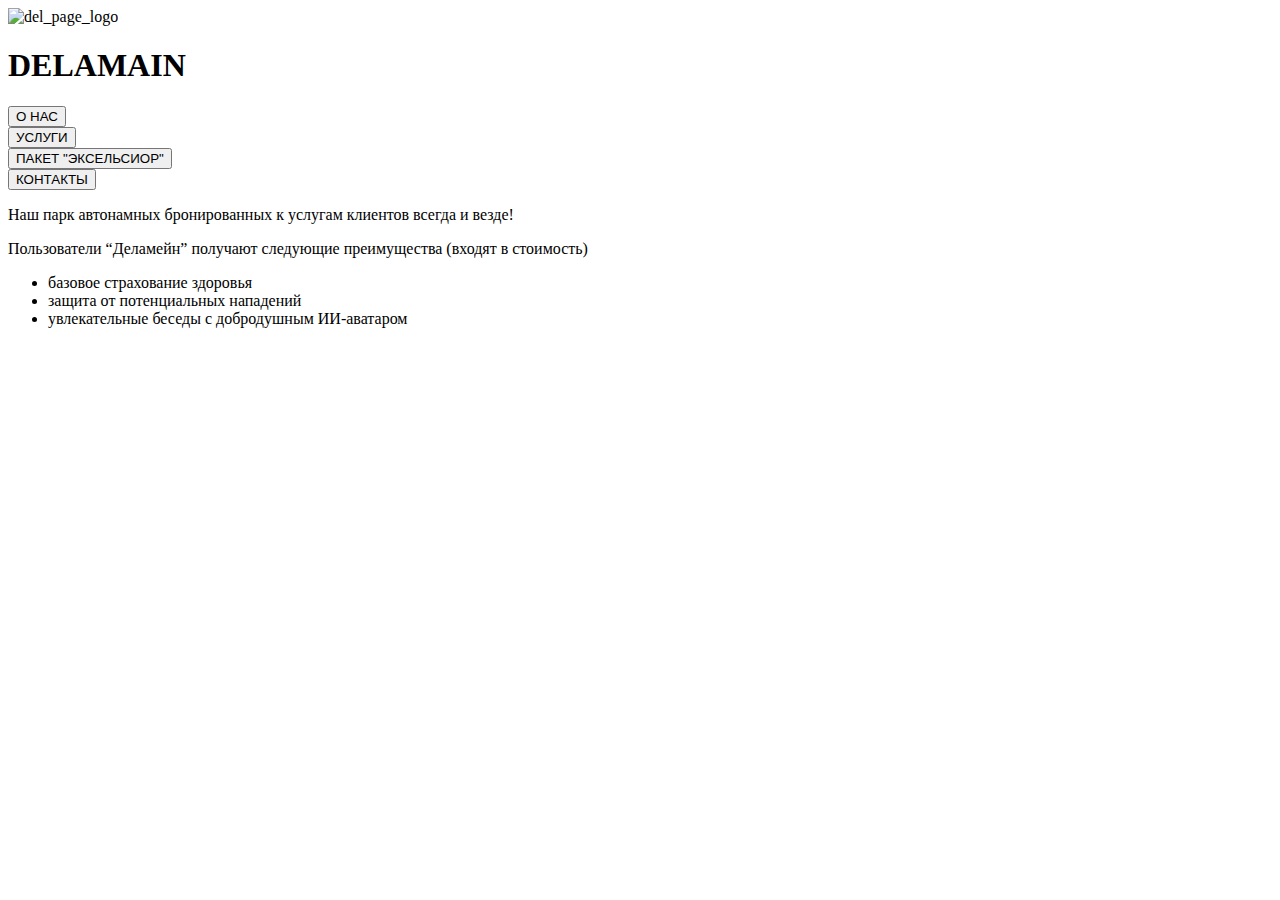
==== services.html @ 84f5c023 "Add files via upload" ====
<!DOCTYPE html>
<html lang="en">
  <head>
    <meta charset="utf-8">
    <meta http-equiv="X-UA-Compatible" content="IE=edge">
    <meta name="viewport" content="width=device-width, initial-scale=1">
    <link rel="icon" href="img/7cc98295216721.5e927e493a374.jpg">
    <title>DELAMAIN</title>
    <!-- Bootstrap core CSS -->
    <link href="css/bootstrap.css" rel="stylesheet">
    <!-- Custom styles for this template -->
    <link href="css/style.css" rel="stylesheet">

  </head>

  <body >
 
     <main>
      
          <div class="row">
              <div class="col-lg-12 text-center">
                 <div class="logo">
                     <img src="img/page.png" alt="del_page_logo">
                 </div> 
             </div> 
         </div>
    <div class="row">
       <div class="col-lg-12 text-center">
          <h1 class=hhh> DELAMAIN</h1>
       </div>
    </div>
            <form action="index.html">
                <button class="about_us">
                    О НАС
                </button>
            </form>

                <button class="services">
                     УСЛУГИ
                </button>

              <form action="package.html">
                <button class="package">
                      ПАКЕТ "ЭКСЕЛЬСИОР"
                </button>
              </form>

            <form action="contacts.html">
                <button class="contacts">
                      КОНТАКТЫ
                </button>
              </form>
              <div class="bah">
                <P class="text1">
                  Наш парк автонамных бронированных к услугам клиентов всегда и везде! 
                </P>
                  <p class="text2">
                     Пользователи “Деламейн” получают следующие преимущества (входят в стоимость)
                     <ul>
                       <li>базовое страхование здоровья</li>
                       <li>защита от потенциальных нападений</li>
                      <li>увлекательные беседы с добродушным ИИ-аватаром</li>  
                     </ul>
                  </p> 
                 
                                                                                              
  </main>
   
    <script src="https://ajax.googleapis.com/ajax/libs/jquery/1.11.3/jquery.min.js"></script>
  </body>
</html>
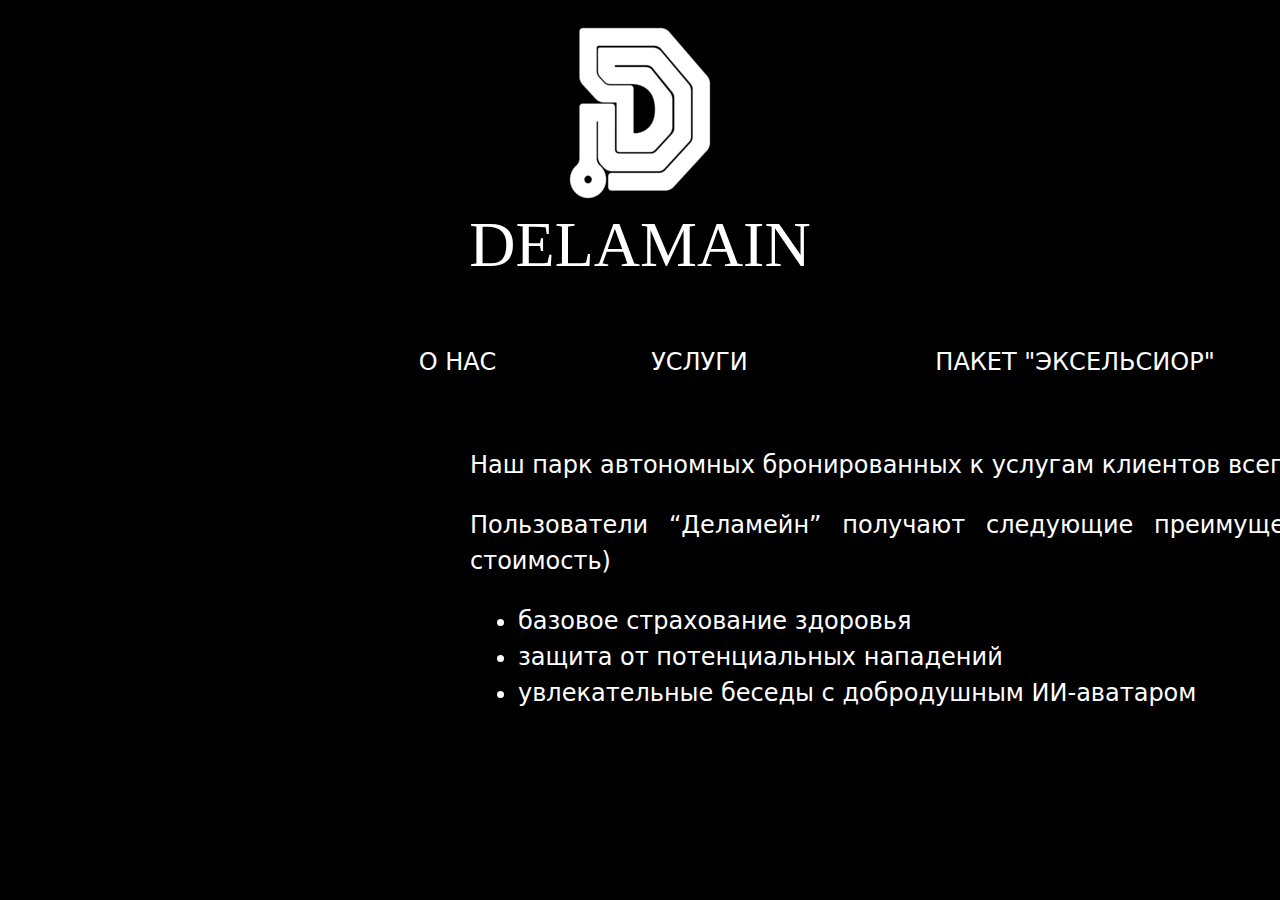
==== commit 0f534d0e: "Update services.html" ====
--- a/services.html
+++ b/services.html
@@ -52,7 +52,7 @@
               </form>
               <div class="bah">
                 <P class="text1">
-                  Наш парк автонамных бронированных к услугам клиентов всегда и везде! 
+                  Наш парк автономных бронированных к услугам клиентов всегда и везде! 
                 </P>
                   <p class="text2">
                      Пользователи “Деламейн” получают следующие преимущества (входят в стоимость)
--- a/css/style.css
+++ b/css/style.css
@@ -0,0 +1,168 @@
+html {
+  font-size: 24px;
+}
+body {
+  background-color: #000000;
+}
+ul {
+  color: #ffffff;
+  text-align: justify;
+}
+button:hover {
+  background: rgba(0, 0, 0, 0);
+  color: #3a7999;
+  -webkit-box-shadow: inset 0 0 0 3px #3a7999;
+          box-shadow: inset 0 0 0 3px #3a7999;
+}
+.ex-2 {
+  color: #ffffff;
+  font-size: 24px;
+  width: 920px;
+  text-align: justify;
+  left: 441px;
+}
+.ex-left {
+  margin-top: 150px;
+  color: #ffffff;
+}
+.text1 {
+  margin-top: 150px;
+  color: #ffffff;
+  /*font-family: Rhodium Libre;*/
+  font-size: 24px;
+  /*	text-align: justify;*/
+}
+.pph {
+  color: #ffffff;
+  font-size: 24px;
+  width: 1024px;
+  text-align: justify;
+  /*left: 441px;*/
+  margin-left: 500px;
+  margin-top: 180px;
+  display: inline-block;
+}
+.poc {
+  color: #ffffff;
+  font-size: 24px;
+  width: 1024px;
+  text-align: justify;
+  /*left: 441px;*/
+  margin-left: 470px;
+}
+.bah {
+  color: #ffffff;
+  font-size: 24px;
+  width: 1024px;
+  text-align: justify;
+  /*left: 441px;*/
+  margin-left: 470px;
+}
+.cont {
+  color: #ffffff;
+  font-size: 24px;
+  width: 1024px;
+  text-align: justify;
+  /*left: 441px;*/
+  margin-left: 470px;
+}
+.text2 {
+  color: #ffffff;
+  font-size: 24px;
+  width: 1024px;
+  text-align: justify;
+  /*left: 441px;*/
+  /*margin-left: 400px;*/
+}
+.text3 {
+  color: #ffffff;
+  text-align: justify;
+  width: 1024px;
+}
+.text4 {
+  color: #ffffff;
+  text-align: justify;
+  width: 1024px;
+}
+.text5 {
+  color: #ffffff;
+  text-align: justify;
+  width: 1024px;
+}
+.logo {
+  margin-top: 21px;
+  display: block;
+}
+.cont1 {
+  color: #ffffff;
+  margin-left: 10px;
+}
+.cont2 {
+  color: #ffffff;
+  margin-left: 10px;
+}
+.cont3 {
+  color: #ffffff;
+  margin-left: 10px;
+}
+.cont_pict {
+  display: inline-block;
+  margin-top: 140px;
+  margin-left: 170px;
+  /*border-color: white;*/
+  border: 4px solid #04d9ff;
+}
+.hhh {
+  font-family: Rhodium Libre;
+  font-size: 64px;
+  line-height: 80px;
+  color: #ffffff;
+}
+.about_us {
+  position: absolute;
+  width: 175px;
+  height: 75px;
+  left: 370px;
+  top: 324px;
+  background-color: #000000;
+  color: #ffffff;
+  border: none;
+  -webkit-transition: all 1000ms ease;
+  transition: all 1000ms ease;
+}
+.services {
+  position: absolute;
+  width: 175px;
+  height: 75px;
+  left: 612px;
+  top: 324px;
+  background-color: #000000;
+  color: #ffffff;
+  border: none;
+  -webkit-transition: all 1000ms ease;
+  transition: all 1000ms ease;
+}
+.package {
+  position: absolute;
+  width: 412px;
+  height: 75px;
+  left: 869px;
+  top: 324px;
+  background-color: #000000;
+  color: #ffffff;
+  border: none;
+  -webkit-transition: all 1000ms ease;
+  transition: all 1000ms ease;
+}
+.contacts {
+  position: absolute;
+  width: 221px;
+  height: 75px;
+  left: 1340px;
+  top: 324px;
+  background-color: #000000;
+  color: #ffffff;
+  border: none;
+  -webkit-transition: all 1000ms ease;
+  transition: all 1000ms ease;
+}
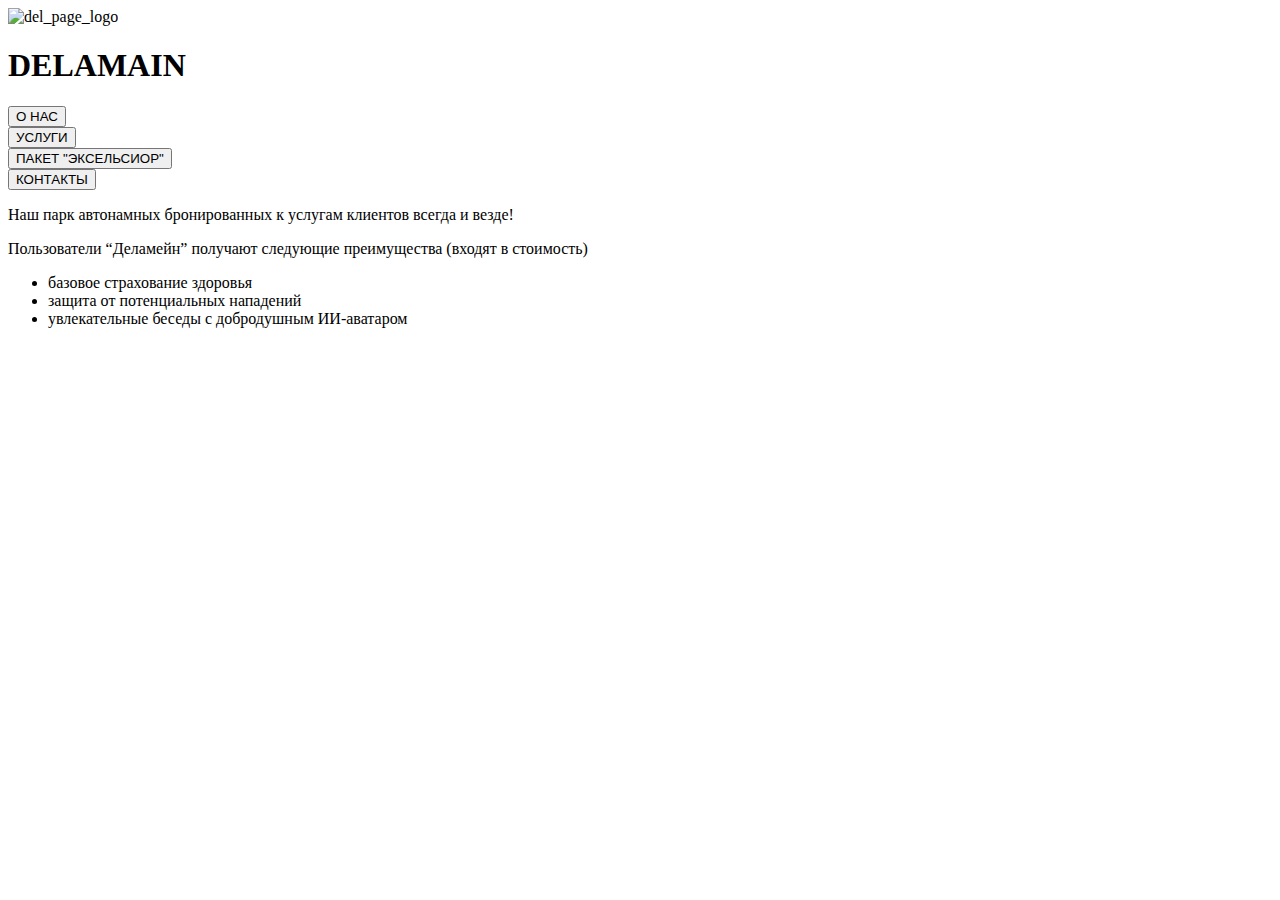
==== commit 5d34fe14: "Add files via upload" ====
--- a/services.html
+++ b/services.html
@@ -52,7 +52,7 @@
               </form>
               <div class="bah">
                 <P class="text1">
-                  Наш парк автономных бронированных к услугам клиентов всегда и везде! 
+                  Наш парк автонамных бронированных к услугам клиентов всегда и везде! 
                 </P>
                   <p class="text2">
                      Пользователи “Деламейн” получают следующие преимущества (входят в стоимость)
